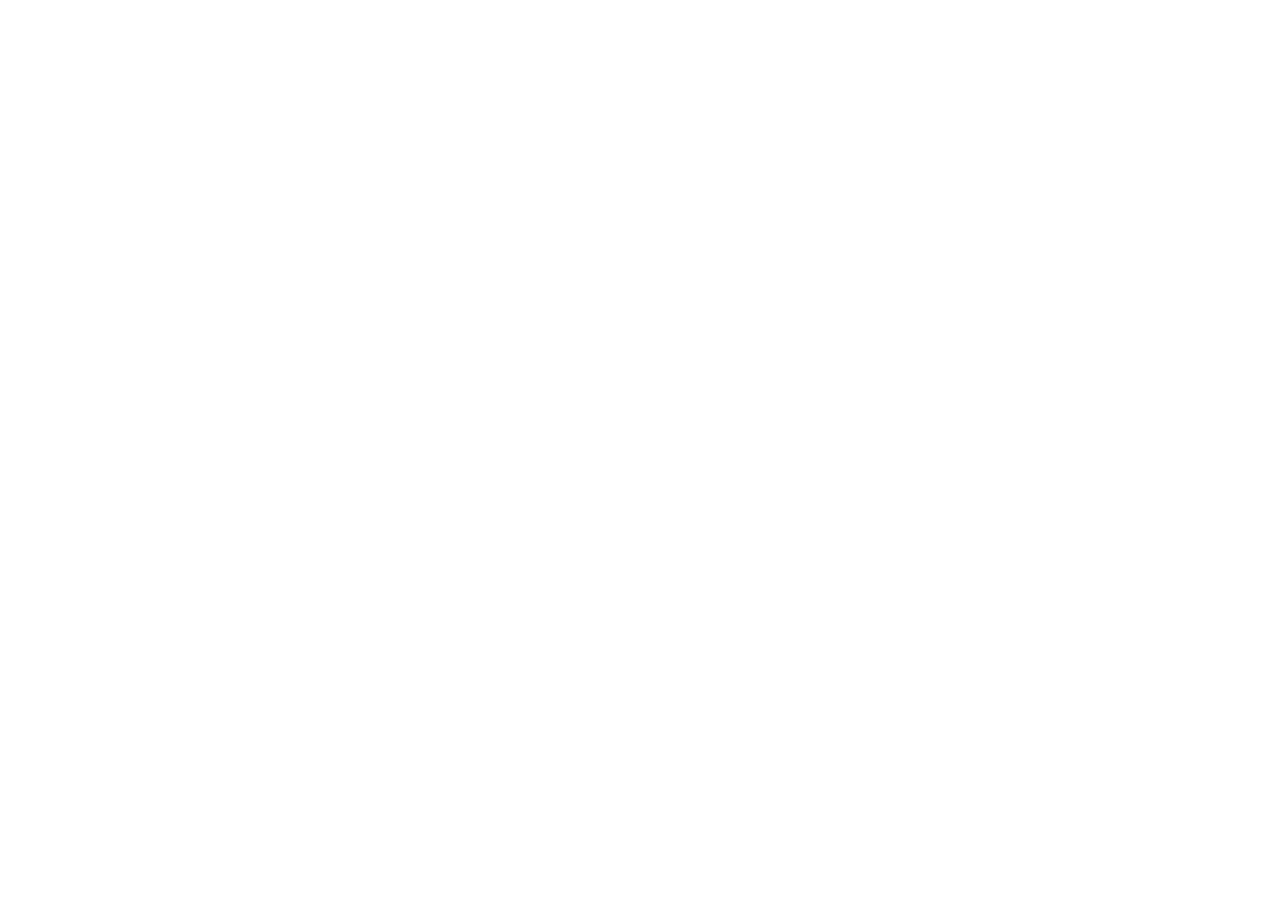
==== FrontEnd/index.html @ 62cef799 "Initial commit" ====
<!doctype html>
<html lang="en">
  <head>
    <meta charset="UTF-8" />
    <meta
      name="viewport"
      content="width=device-width, initial-scale=1.0, maximum-scale=1.0"
    />
    <title></title>
    <link rel="stylesheet" href="./files/styles.css" />
    <script type="module" src="./files/ui.js"></script>
  </head>

  <body></body>
</html>
---- FrontEnd/files/styles.css ----
/* :root {
  --primary-dark: #000000;
  --primary-light: #ffffff;
  background-color: var();
  color: var();
}

.flex-column-center {
  display: flex;
  flex-direction: column;
  align-items: center;
} */
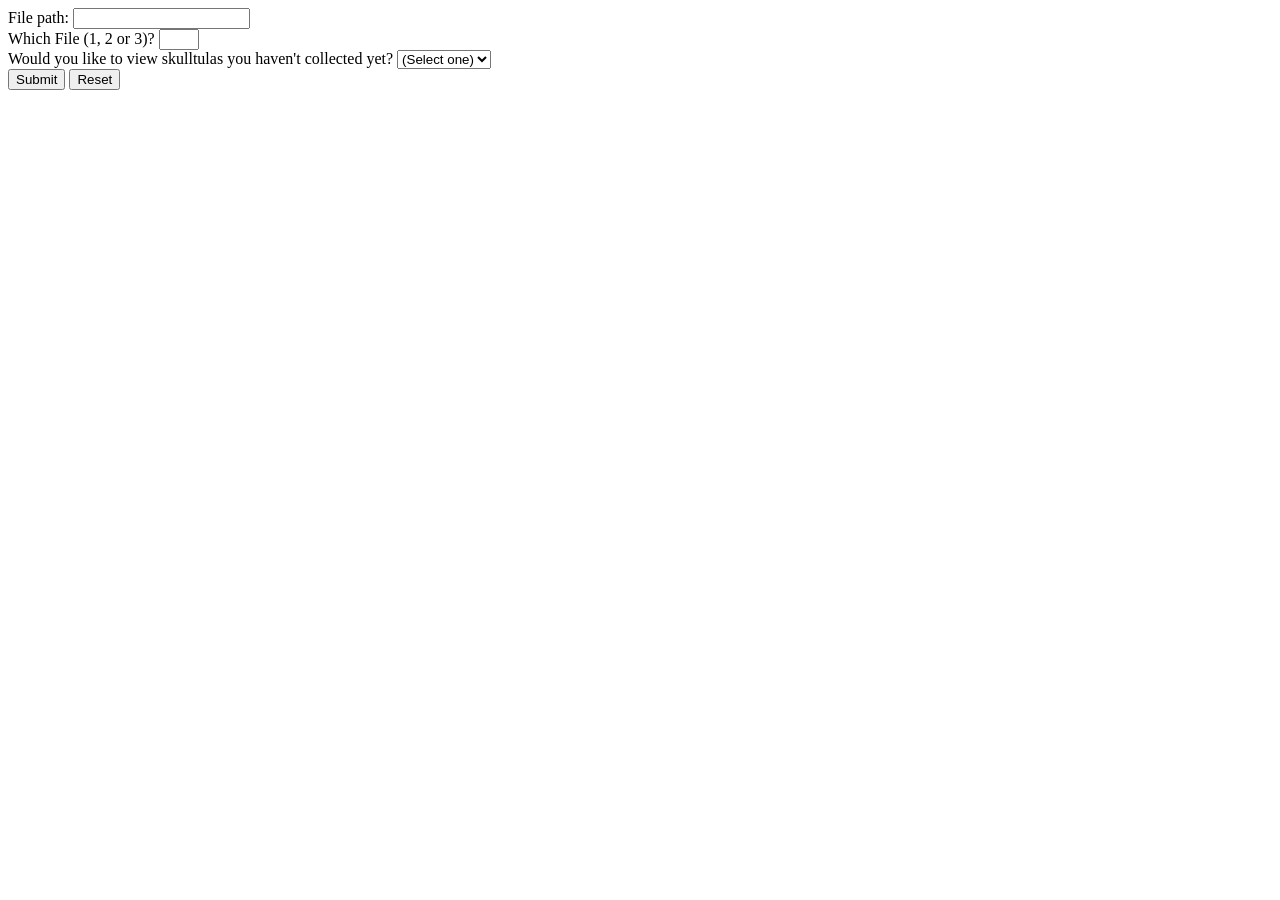
==== commit ba35fc4f: "Had to use the most roundabout way to make the API return the gsFlags. I need to experiment and see " ====
--- a/FrontEnd/index.html
+++ b/FrontEnd/index.html
@@ -11,5 +11,38 @@
     <script type="module" src="./files/ui.js"></script>
   </head>
 
-  <body></body>
+  <body id="body">
+    <header id="site-header"></header>
+    <main id="primary-content">
+      <form id="select-file-form">
+        <label>
+          File path:
+          <input type="text" />
+        </label>
+        <br>
+        <label>
+          Which File (1, 2 or 3)?
+          <input type="number" min="1" max="3" />
+        </label>
+        <br>
+        <label>
+          Would you like to view skulltulas you haven't collected yet?
+          <select name="spoiler" id="spoiler">
+            <option hidden disabled selected value="">(Select one)</option>
+            <option value="true">Yes</option>
+            <option value="false">No</option>
+          </select>
+        </label>
+        <br>
+        <button type="submit">Submit</button>
+        <button type="reset">Reset</button>
+      </form>
+      <!-- <aside id="sidebar"></aside>
+      <article id="main-stuff-container">
+        <section id="collected-container"></section>
+        <section id="not-collected-container"></section>
+      </article> -->
+    </main>
+    <footer id="site-footer"></footer>
+  </body>
 </html>
--- a/FrontEnd/files/styles.css
+++ b/FrontEnd/files/styles.css
@@ -1,12 +1,16 @@
-/* :root {
+:root {
   --primary-dark: #000000;
   --primary-light: #ffffff;
-  background-color: var();
-  color: var();
+  /* background-color: var();
+  color: var(); */
 }
 
 .flex-column-center {
   display: flex;
   flex-direction: column;
   align-items: center;
-} */
+}
+
+#site-header {}
+
+#site-footer {}
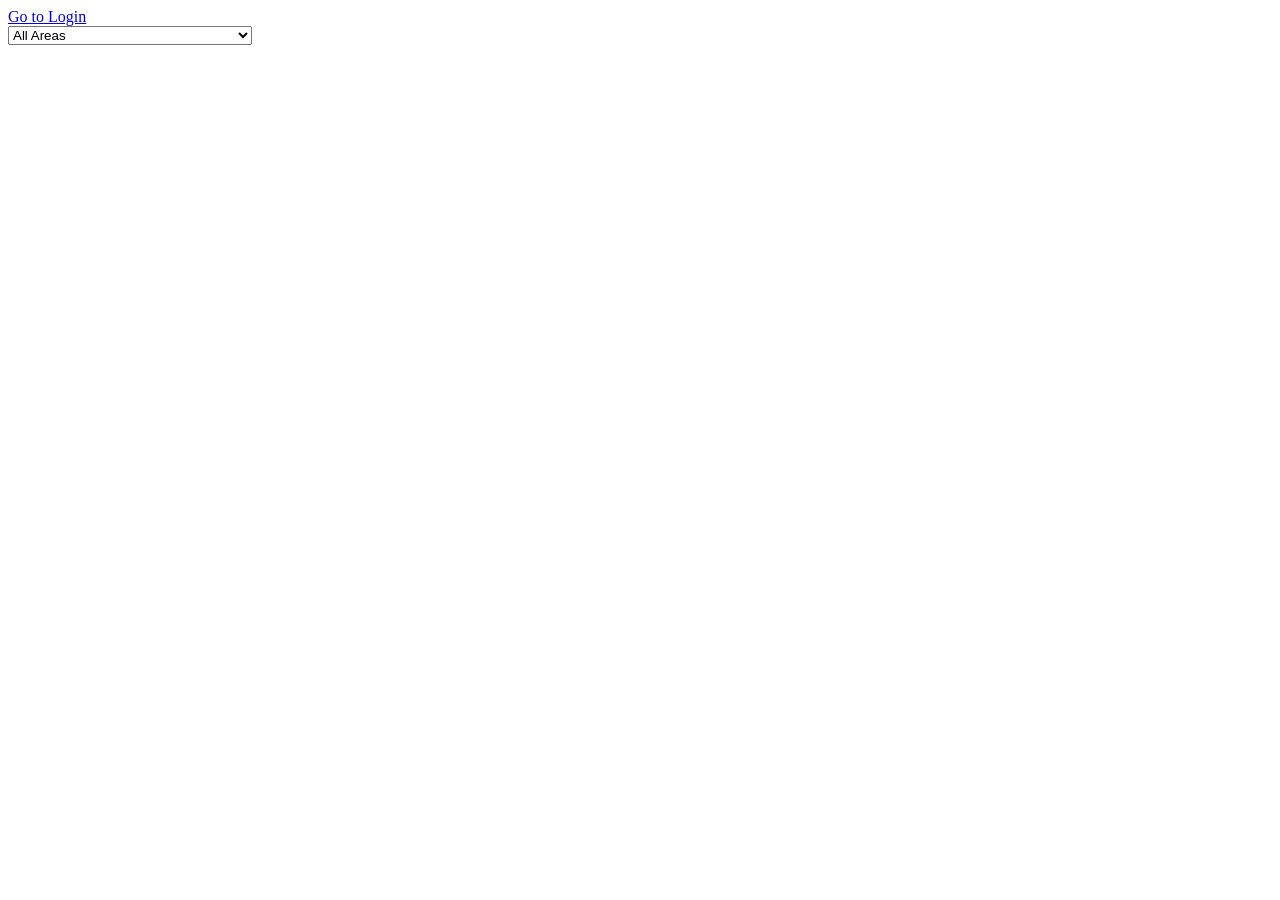
==== commit 65d65307: "Milestone 2. Added some stuff, like another page and the basics of how to interpret the skulltula da" ====
--- a/FrontEnd/index.html
+++ b/FrontEnd/index.html
@@ -6,7 +6,7 @@
       name="viewport"
       content="width=device-width, initial-scale=1.0, maximum-scale=1.0"
     />
-    <title></title>
+    <title>Skulltula Page</title>
     <link rel="stylesheet" href="./files/styles.css" />
     <script type="module" src="./files/ui.js"></script>
   </head>
@@ -14,29 +14,41 @@
   <body id="body">
     <header id="site-header"></header>
     <main id="primary-content">
-      <form id="select-file-form">
-        <label>
-          File path:
-          <input type="text" />
-        </label>
-        <br>
-        <label>
-          Which File (1, 2 or 3)?
-          <input type="number" min="1" max="3" />
-        </label>
-        <br>
-        <label>
-          Would you like to view skulltulas you haven't collected yet?
-          <select name="spoiler" id="spoiler">
-            <option hidden disabled selected value="">(Select one)</option>
-            <option value="true">Yes</option>
-            <option value="false">No</option>
-          </select>
-        </label>
-        <br>
-        <button type="submit">Submit</button>
-        <button type="reset">Reset</button>
-      </form>
+      <a href="./login.html">Go to Login</a>
+      <br />
+      <select name="area" id="area">
+        <option selected value="all">All Areas</option>
+
+        <option value="dungeons">Dungeons</option>
+        <option value="miniDungeons">Mini Dungeons</option>
+        <option value="overworld">Overworld</option>
+
+        <option value="dekuTree">Deku Tree</option>
+        <option value="dodongoCavern">Dodongo's Cavern</option>
+        <option value="jabuJabuBelly">Inside Jabu-Jabu's Belly</option>
+
+        <option value="forestTemple">Forest Temple</option>
+        <option value="fireTemple">Fire Temple</option>
+        <option value="waterTemple">Water Temple</option>
+        <option value="spiritTemple">Spirit Temple</option>
+        <option value="shadowTemple">Shadow Temple</option>
+
+        <option value="well">Bottom of the Well</option>
+        <option value="iceCavern">Ice Cavern</option>
+
+        <option value="hyruleField">Hyrule Field</option>
+        <option value="lonLonRanch">Lon Lon Ranch</option>
+        <option value="kokiriForest">Kokiri Forest</option>
+        <option value="lostWoods">Lost Woods, Sacred Forest Meadow</option>
+        <option value="castle">Castle Town and Ganon's Castle</option>
+        <option value="deathMountain">Death Mountain Trail, Goron City</option>
+        <option value="kakarikoVillage">Kakariko Village, Graveyard</option>
+        <option value="zora">Zora's Fountain, River, Domain</option>
+        <option value="lakeHylia">Lake Hylia</option>
+        <option value="gerudoValley">Gerudo Valley</option>
+        <option value="gerudoFortress">Gerudo Fortress</option>
+        <option value="desert">Desert Colossus, Haunted Wasteland</option>
+      </select>
       <!-- <aside id="sidebar"></aside>
       <article id="main-stuff-container">
         <section id="collected-container"></section>
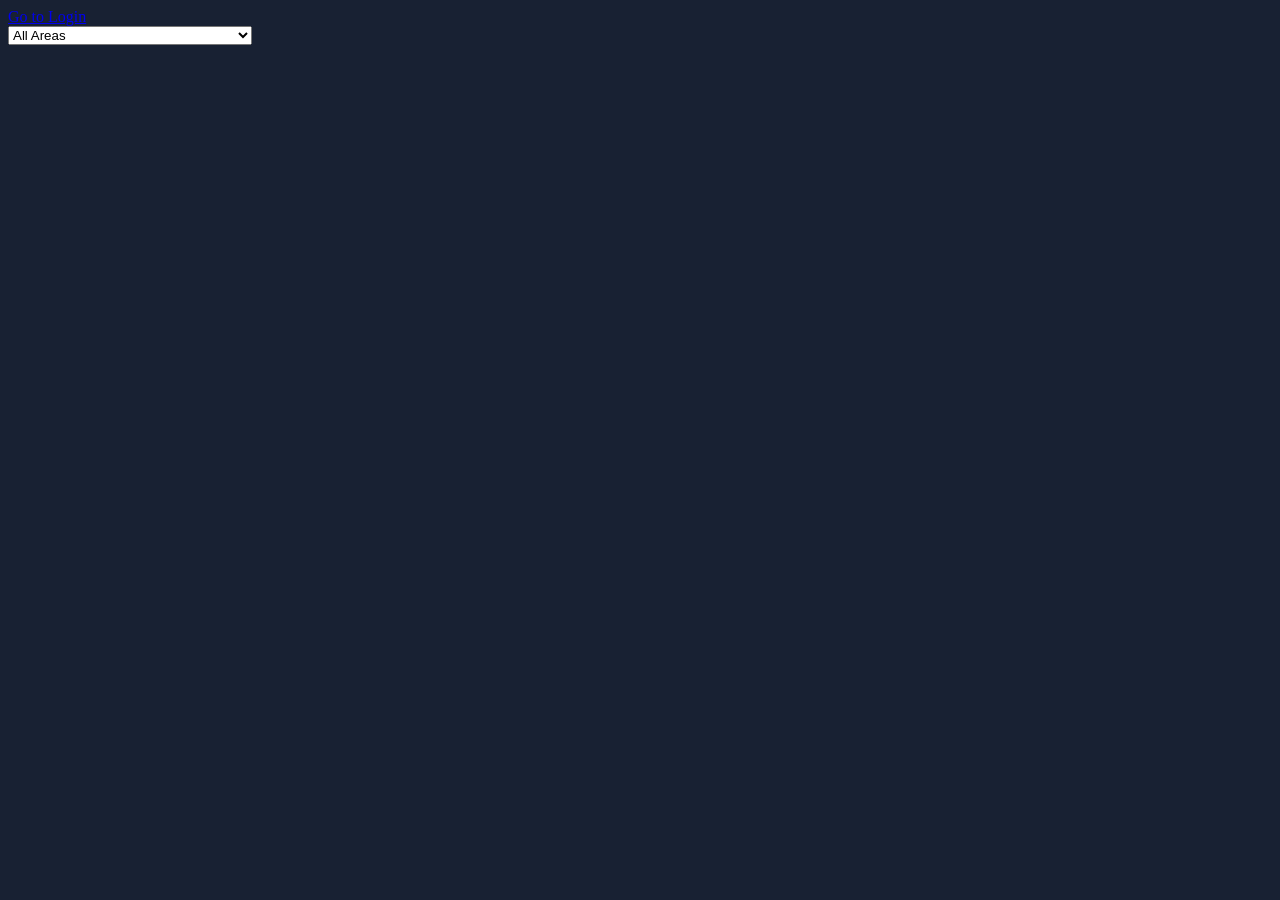
==== commit 1e5dc492: "Milestone3" ====
--- a/FrontEnd/index.html
+++ b/FrontEnd/index.html
@@ -8,52 +8,52 @@
     />
     <title>Skulltula Page</title>
     <link rel="stylesheet" href="./files/styles.css" />
-    <script type="module" src="./files/ui.js"></script>
+    <script type="module" src="./files/mainui.js"></script>
   </head>
 
   <body id="body">
     <header id="site-header"></header>
     <main id="primary-content">
-      <a href="./login.html">Go to Login</a>
-      <br />
-      <select name="area" id="area">
-        <option selected value="all">All Areas</option>
-
-        <option value="dungeons">Dungeons</option>
-        <option value="miniDungeons">Mini Dungeons</option>
-        <option value="overworld">Overworld</option>
-
-        <option value="dekuTree">Deku Tree</option>
-        <option value="dodongoCavern">Dodongo's Cavern</option>
-        <option value="jabuJabuBelly">Inside Jabu-Jabu's Belly</option>
-
-        <option value="forestTemple">Forest Temple</option>
-        <option value="fireTemple">Fire Temple</option>
-        <option value="waterTemple">Water Temple</option>
-        <option value="spiritTemple">Spirit Temple</option>
-        <option value="shadowTemple">Shadow Temple</option>
-
-        <option value="well">Bottom of the Well</option>
-        <option value="iceCavern">Ice Cavern</option>
-
-        <option value="hyruleField">Hyrule Field</option>
-        <option value="lonLonRanch">Lon Lon Ranch</option>
-        <option value="kokiriForest">Kokiri Forest</option>
-        <option value="lostWoods">Lost Woods, Sacred Forest Meadow</option>
-        <option value="castle">Castle Town and Ganon's Castle</option>
-        <option value="deathMountain">Death Mountain Trail, Goron City</option>
-        <option value="kakarikoVillage">Kakariko Village, Graveyard</option>
-        <option value="zora">Zora's Fountain, River, Domain</option>
-        <option value="lakeHylia">Lake Hylia</option>
-        <option value="gerudoValley">Gerudo Valley</option>
-        <option value="gerudoFortress">Gerudo Fortress</option>
-        <option value="desert">Desert Colossus, Haunted Wasteland</option>
-      </select>
-      <!-- <aside id="sidebar"></aside>
+      <aside id="sidebar"></aside>
       <article id="main-stuff-container">
+        <a href="./login.html">Go to Login</a>
+        <br />
+        <select name="area" id="area">
+          <option selected value="all">All Areas</option>
+  
+          <option value="dungeons">Dungeons</option>
+          <option value="miniDungeons">Mini Dungeons</option>
+          <option value="overworld">Overworld</option>
+  
+          <option value="dekuTree">Deku Tree</option>
+          <option value="dodongoCavern">Dodongo's Cavern</option>
+          <option value="jabuJabuBelly">Inside Jabu-Jabu's Belly</option>
+  
+          <option value="forestTemple">Forest Temple</option>
+          <option value="fireTemple">Fire Temple</option>
+          <option value="waterTemple">Water Temple</option>
+          <option value="spiritTemple">Spirit Temple</option>
+          <option value="shadowTemple">Shadow Temple</option>
+  
+          <option value="well">Bottom of the Well</option>
+          <option value="iceCavern">Ice Cavern</option>
+  
+          <option value="hyruleField">Hyrule Field</option>
+          <option value="lonLonRanch">Lon Lon Ranch</option>
+          <option value="kokiriForest">Kokiri Forest</option>
+          <option value="lostWoods">Lost Woods, Sacred Forest Meadow</option>
+          <option value="castle">Castle Town and Ganon's Castle</option>
+          <option value="deathMountain">Death Mountain Trail, Goron City</option>
+          <option value="kakarikoVillage">Kakariko Village, Graveyard</option>
+          <option value="zora">Zora's Fountain, River, Domain</option>
+          <option value="lakeHylia">Lake Hylia</option>
+          <option value="gerudoValley">Gerudo Valley</option>
+          <option value="gerudoFortress">Gerudo Fortress</option>
+          <option value="desert">Desert Colossus, Haunted Wasteland</option>
+        </select>
         <section id="collected-container"></section>
         <section id="not-collected-container"></section>
-      </article> -->
+      </article>
     </main>
     <footer id="site-footer"></footer>
   </body>
--- a/FrontEnd/files/styles.css
+++ b/FrontEnd/files/styles.css
@@ -1,8 +1,8 @@
 :root {
-  --primary-dark: #000000;
-  --primary-light: #ffffff;
-  /* background-color: var();
-  color: var(); */
+  --primary-dark: #182133;
+  --primary-light: #8bb2ff;
+  background-color: var(--primary-dark);
+  color: var(--primary-light);
 }
 
 .flex-column-center {
